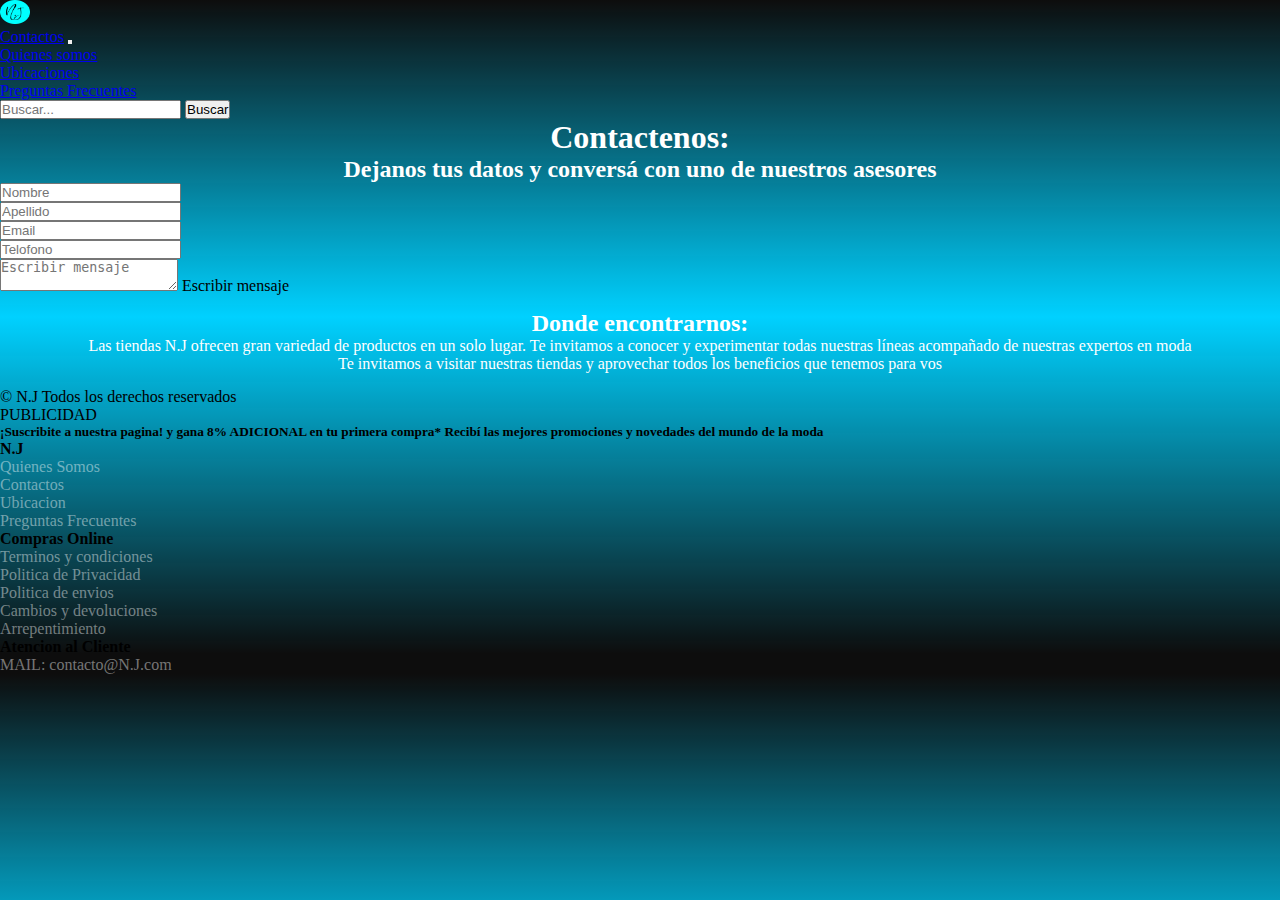
==== pages/contactos.html @ 13a8f885 "main" ====
<!DOCTYPE html>
<html lang="es">
<head>
    <meta charset="UTF-8">
    <meta http-equiv="X-UA-Compatible" content="IE=edge">
    <meta name="viewport" content="width=device-width, initial-scale=1.0">
    <link rel="apple-touch-icon" sizes="180x180" href="../assets/img/apple-touch-icon.png">
    <link rel="icon" type="image/png" sizes="32x32" href="../assets/img/favicon-32x32.png">
    <link rel="icon" type="image/png" sizes="16x16" href="../assets/img/favicon-16x16.png">
    <link href="https://cdn.jsdelivr.net/npm/bootstrap@5.2.0/dist/css/bootstrap.min.css" rel="stylesheet" integrity="sha384-gH2yIJqKdNHPEq0n4Mqa/HGKIhSkIHeL5AyhkYV8i59U5AR6csBvApHHNl/vI1Bx" crossorigin="anonymous">
    <title>N.J</title>
    <link rel="stylesheet" href="../main.scss/style.css">
    <meta name="description" content="Shop Online, Compra sin moverte de tu casa.Indumentaria y Calzado Para Argentina.Ofertas exclusivas.Envios a todo el pais">
    <meta name="keywords" content="ropa, hombre, store, argentina, pantalones, zapatillas, buzos">
</head>
<body>
    <nav class="navbar navbar-dark navbar-expand-lg bg-dark">
        <a class="navbar-brand ms-3" href="../index.html">
            <img src="../assets/img/android-chrome-192x192.png" alt="logo" width="30" height="24" class="d-inline-block align-text-top"></a>
        <div class="container-fluid">
          <a class="navbar-brand" href="./contactos.html">Contactos</a>
          <button class="navbar-toggler" type="button" data-bs-toggle="collapse" data-bs-target="#navbarSupportedContent" aria-controls="navbarSupportedContent" aria-expanded="false" aria-label="Toggle navigation">
            <span class="navbar-toggler-icon"></span>
          </button>
          <div class="collapse navbar-collapse" id="navbarSupportedContent">
            <ul class="navbar-nav me-auto me-2 mb-lg-0">
              <li class="nav-item">
                <a class="nav-link active active navbar-brand" aria-current="page" href="../pages/quienes-somos.html">Quienes somos</a>
              </li>
              <li class="nav-item">
                <a class="nav-link active navbar-brand" href="../pages/ubicacion.html">Ubicaciones</a>
              </li>
              <li class="nav-item">
                <a class="nav-link active navbar-brand" href="../pages/preguntas-frecuentes.html">Preguntas Frecuentes</a>
              </li>
            </ul>
            <form class="d-flex " role="search">
              <input class="form-control me-2" type="search" placeholder="Buscar..." aria-label="Search">
              <button class="btn btn-info" type="submit">Buscar</button>
            </form>
          </div>
        </div>
      </nav>
      <main class="main__cont">
        <div class="titles">
          <h1>Contactenos:</h1>
          <h2>Dejanos tus datos y conversá con uno de nuestros asesores</h2>
        </div>
        <div class="row justify-content-center">
            <div class="col-4">
              <input type="text" class="form-control" placeholder="Nombre" aria-label="First name">
            </div>
            <div class="col-4">
              <input type="text" class="form-control" placeholder="Apellido" aria-label="Last name">
            </div>
          </div>
          <div class="row justify-content-center">
            <div class="col-4">
              <input type="text" class="form-control" id="formGroupExampleInput" placeholder="Email">
            </div>
            <div class="col-4">
              <input type="text" class="form-control" id="formGroupExampleInput2" placeholder="Telofono">
            </div>
          </div>
          <div class="row justify-content-center">
            <div class="col-4 form-floating">
              <textarea class="form-control" placeholder="Escribir mensaje" id="TextArea"></textarea>
              <label for="TextArea">Escribir mensaje</label>
            </div>   
          </div>    
      </main>
      <aside>
        <div class="div__container-cont">
          <div>
            <h2>Donde encontrarnos:</h2>
            <p>
              Las tiendas N.J ofrecen gran variedad de productos en un solo lugar.
              Te invitamos a conocer y experimentar todas nuestras líneas acompañado de nuestras expertos en moda
            </p>
          </div>
          <div class="div__p-cont">
            <p>Te invitamos a <span>visitar nuestras tiendas y aprovechar todos los beneficios</span> que tenemos para vos</p>
          </div>  
        </div>
      </aside>
      <footer>
        <div class="card text-center bg-secondary">
          <div class="card-header">
            <p class="fst-italic text-white-50">&copy; N.J Todos los derechos reservados</p>
          </div>
        </div>
        <div class="card text-center">
          <div class="card-header bg-secondary">
              PUBLICIDAD
          </div>
          <div class="card-body bg-secondary">
            <h5 class="card-title">¡Suscribite a nuestra pagina! y gana 8% ADICIONAL en tu primera compra*
              Recibí las mejores promociones y novedades del mundo de la moda</h5>
          </div>
        </div>
        <div class="container-fluid bg-secondary">
          <div class="row row-cols-3">
            <div class="col text-start">
              <div class="text-center">
                <b><a href="../index.html">N.J</a></b>
              </div>
              <ul>
                <li><a href="./pages/quienes-somos.html">Quienes Somos</a></li>
                <li><a href="./pages/contactos.html">Contactos</a></li>
                <li><a href="./pages/ubicacion.html">Ubicacion</a></li>
                <li><a href="./pages/preguntas-frecuentes.html">Preguntas Frecuentes</a></li>
              </ul>
            </div>
            <div class="col text-start">
              <div class="text-center">
                <b>Compras Online</b>
              </div>
                <ul>
                  <li><a href="#">Terminos y condiciones</a></li>
                  <li><a href="#">Politica de Privacidad</a></li>
                  <li><a href="#">Politica de envios</a></li>
                  <li><a href="#">Cambios y devoluciones</a></li>
                  <li><a href="#">Arrepentimiento</a></li>
                </ul>
            </div>
            <div class="col">
              <div class="text-center">
                <b>Atencion al Cliente</b>
              </div>
              <ul>
                <li><a href="#">MAIL: contacto@N.J.com</a></li>
              </ul>
            </div>
          </div>
        </div>
      </footer>
<script src="https://cdn.jsdelivr.net/npm/bootstrap@5.2.0/dist/js/bootstrap.bundle.min.js" integrity="sha384-A3rJD856KowSb7dwlZdYEkO39Gagi7vIsF0jrRAoQmDKKtQBHUuLZ9AsSv4jD4Xa" crossorigin="anonymous"></script>
</body>
</html>
---- main.scss/style.css ----
* {
  margin: 0;
  padding: 0;
  box-sizing: border-box;
}

body {
  background: rgb(0, 0, 0);
  background: linear-gradient(180deg, rgba(0, 0, 0, 0.9486169468) 0%, rgb(0, 209, 255) 47%, rgba(0, 0, 0, 0.9486169468) 97%);
}

.title {
  text-align: center;
  font-size: 3rem;
  color: #ffffff;
}

.div-container {
  display: flex;
  justify-content: center;
  flex-direction: row;
  width: 100%;
  height: auto;
  padding: 5px;
}
.div-container .div-item {
  max-width: 100vh;
  text-align: center;
  font-size: 2rem;
  position: relative;
  cursor: pointer;
}
.div-container .div-item img {
  width: 100%;
  height: auto transition all 500ms ease-out;
}
.div-container .div-item .capa {
  position: absolute;
  top: 0;
  width: 100%;
  height: 100%;
  background: rgba(0, 0, 0, 0.32);
  opacity: 0;
  transition: all 500ms ease-out;
  visibility: hidden;
  text-align: center;
}
.div-container .div-item:hover > .capa {
  opacity: 1;
  visibility: visible;
  box-shadow: 0px 15px 25px;
}
.div-container .div-item:hover > .capa h2 {
  margin-top: 100px;
  margin-bottom: 15px;
}
.div-container .div-item .capa h2 {
  color: #00fff3;
  font-weight: 400;
  margin-bottom: 120px;
  margin-top: 30px;
  transition: all 500ms ease-out;
}
.div-container .div-item .capa p {
  color: #ffffff;
  font-size: 2rem;
  line-height: 1.5;
  width: 100%;
  max-width: 220px;
  margin: auto;
}

aside .div-pant {
  -moz-column-gap: 75px;
       column-gap: 75px;
}

footer .container-fluid b a {
  text-decoration: none;
  color: black;
}
footer .container-fluid b a:hover {
  text-decoration: underline;
}
footer .container-fluid ul li {
  list-style: none;
}
footer .container-fluid ul li a {
  color: rgba(255, 255, 255, 0.4392156863);
  text-decoration: none;
}
footer .container-fluid ul li a:hover {
  text-decoration: underline;
}

* {
  margin: 0;
  padding: 0;
  box-sizing: border-box;
}

body {
  background: rgb(0, 0, 0);
  background: linear-gradient(180deg, rgba(0, 0, 0, 0.9486169468) 0%, rgb(0, 209, 255) 47%, rgba(0, 0, 0, 0.9486169468) 97%);
}

.title {
  text-align: center;
  font-size: 3rem;
  color: #ffffff;
}

.div-container {
  display: flex;
  justify-content: center;
  flex-direction: row;
  width: 100%;
  height: auto;
  padding: 5px;
}
.div-container .div-item {
  max-width: 100vh;
  text-align: center;
  font-size: 2rem;
  position: relative;
  cursor: pointer;
}
.div-container .div-item img {
  width: 100%;
  height: auto transition all 500ms ease-out;
}
.div-container .div-item .capa {
  position: absolute;
  top: 0;
  width: 100%;
  height: 100%;
  background: rgba(0, 0, 0, 0.32);
  opacity: 0;
  transition: all 500ms ease-out;
  visibility: hidden;
  text-align: center;
}
.div-container .div-item:hover > .capa {
  opacity: 1;
  visibility: visible;
  box-shadow: 0px 15px 25px;
}
.div-container .div-item:hover > .capa h2 {
  margin-top: 100px;
  margin-bottom: 15px;
}
.div-container .div-item .capa h2 {
  color: #00fff3;
  font-weight: 400;
  margin-bottom: 120px;
  margin-top: 30px;
  transition: all 500ms ease-out;
}
.div-container .div-item .capa p {
  color: #ffffff;
  font-size: 2rem;
  line-height: 1.5;
  width: 100%;
  max-width: 220px;
  margin: auto;
}

aside .div-pant {
  -moz-column-gap: 75px;
       column-gap: 75px;
}

footer .container-fluid b a {
  text-decoration: none;
  color: black;
}
footer .container-fluid b a:hover {
  text-decoration: underline;
}
footer .container-fluid ul li {
  list-style: none;
}
footer .container-fluid ul li a {
  color: rgba(255, 255, 255, 0.4392156863);
  text-decoration: none;
}
footer .container-fluid ul li a:hover {
  text-decoration: underline;
}

@media (max-width: 480px) {
  title {
    text-align: center;
    font-size: 1rem;
  }
  .div-container {
    display: flex;
    flex-direction: column;
    justify-content: center;
  }
  .hidden {
    color: red;
  }
  /* Contactos */
  .main__cont {
    display: flex;
    flex-direction: column;
    text-align: center;
  }
  /* Quienes Somos */
  .h1-qs {
    text-align: center;
    margin: 10px;
    padding: 5px;
  }
  .text__qs {
    text-align: center;
    font-size: 1.7rem;
    font-family: sans-serif;
  }
  .text__qs span {
    color: #e6ff02;
    text-decoration: underline;
  }
  /* Ubicacion */
  .div-cont-ubi {
    display: flex;
    flex-direction: column;
  }
  .div-cont-ubi .form-ubi input {
    margin: 10px;
    padding: 5px;
    border-radius: 7px;
    border-color: #808080;
  }
  .google-map iframe {
    width: 90%;
  }
}
.main__cont .titles {
  display: flex;
  align-items: center;
  flex-direction: column;
  color: #ffffff;
}

aside .div__container-cont {
  color: #ffffff;
  text-align: center;
  margin: 10px;
  padding: 5px;
}

main .h1__pf {
  color: #ffffff;
  text-align: center;
  margin: 10px;
  padding: 5px;
}
main .h1__pf:hover {
  text-decoration: underline;
  cursor: pointer;
}

.div-cont-ubi {
  text-align: center;
  color: #ffffff;
}
.div-cont-ubi .form-ubi input {
  margin: 10px;
  padding: 5px;
  border-radius: 7px;
  border-color: #808080;
}

.google-map {
  max-width: 100%;
}
.google-map iframe {
  width: 90%;
  height: 750px;
}

.h1-qs {
  text-align: center;
  font-size: 3rem;
  color: #ffffff;
}

.h1-qs:hover {
  text-decoration: underline;
  cursor: pointer;
}

.div__container--qs {
  display: flex;
  flex-direction: column;
  text-align: center;
  font-size: 2.5rem;
  color: #ffffff;
}
.div__container--qs .text__qs {
  text-align: center;
  font-size: 1.7rem;
  font-family: sans-serif;
}
.div__container--qs .text__qs span {
  color: #e6ff02;
  text-decoration: underline;
  cursor: pointer;
}/*# sourceMappingURL=style.css.map */
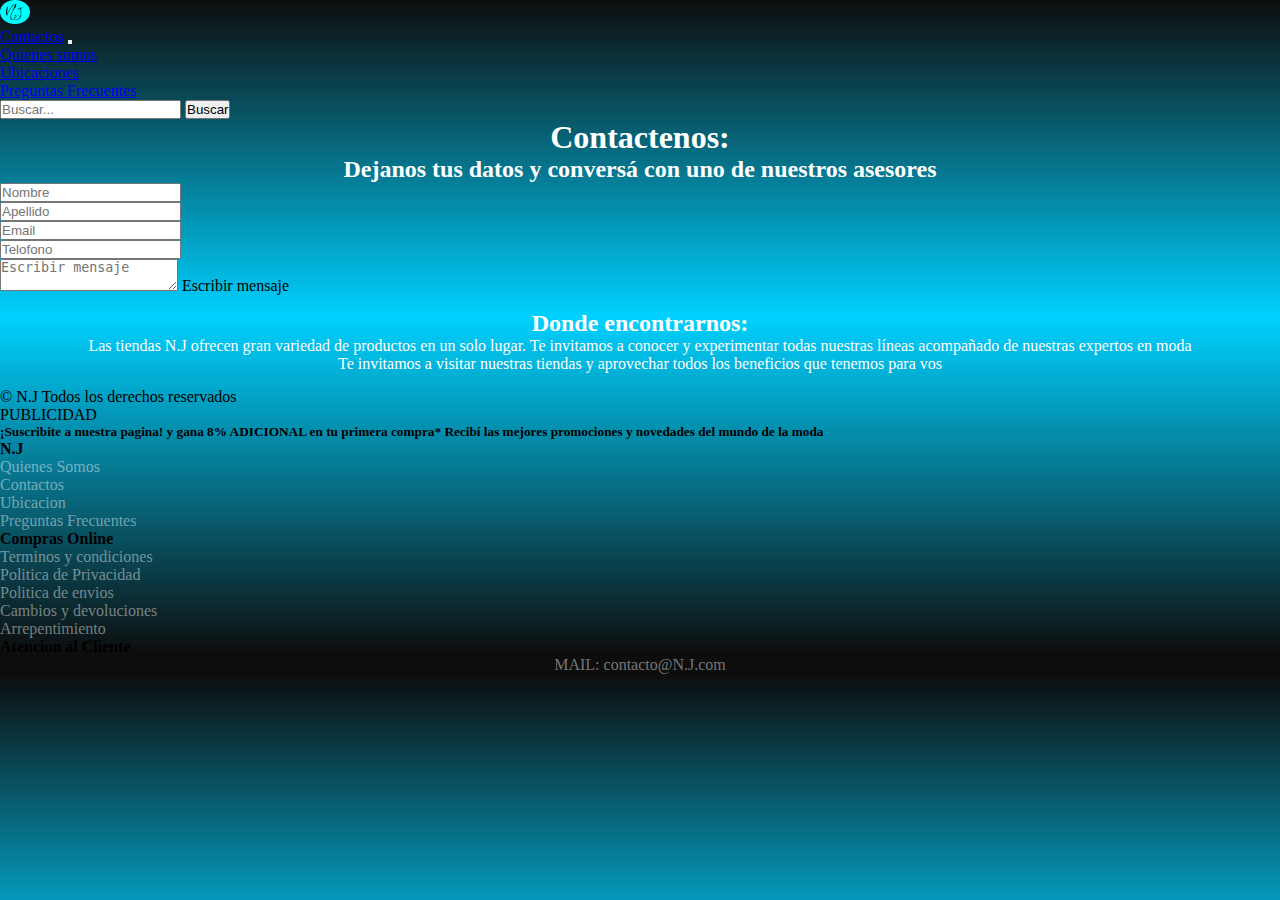
==== commit 62844566: "responsive hecho" ====
--- a/pages/contactos.html
+++ b/pages/contactos.html
@@ -128,7 +128,7 @@
                 <b>Atencion al Cliente</b>
               </div>
               <ul>
-                <li><a href="#">MAIL: contacto@N.J.com</a></li>
+                <li><p>MAIL: contacto@N.J.com</p></li>
               </ul>
             </div>
           </div>
--- a/main.scss/style.css
+++ b/main.scss/style.css
@@ -13,28 +13,35 @@
   text-align: center;
   font-size: 3rem;
   color: #ffffff;
-}
-
-.div-container {
+  padding: 15px;
+  margin: 5px;
+}
+
+.grid__container {
+  display: grid;
+  grid-template-columns: repeat(4, 1fr);
+  padding: 20px;
+  grid-gap: 10px;
+  justify-items: center;
+}
+.grid__container .grid__item {
   display: flex;
   justify-content: center;
   flex-direction: row;
   width: 100%;
   height: auto;
   padding: 5px;
-}
-.div-container .div-item {
   max-width: 100vh;
   text-align: center;
   font-size: 2rem;
   position: relative;
   cursor: pointer;
 }
-.div-container .div-item img {
+.grid__container .grid__item img {
   width: 100%;
   height: auto transition all 500ms ease-out;
 }
-.div-container .div-item .capa {
+.grid__container .grid__item .capa {
   position: absolute;
   top: 0;
   width: 100%;
@@ -45,34 +52,29 @@
   visibility: hidden;
   text-align: center;
 }
-.div-container .div-item:hover > .capa {
+.grid__container .grid__item:hover > .capa {
   opacity: 1;
   visibility: visible;
   box-shadow: 0px 15px 25px;
 }
-.div-container .div-item:hover > .capa h2 {
+.grid__container .grid__item:hover > .capa h2 {
   margin-top: 100px;
   margin-bottom: 15px;
 }
-.div-container .div-item .capa h2 {
+.grid__container .grid__item .capa h2 {
   color: #00fff3;
   font-weight: 400;
   margin-bottom: 120px;
   margin-top: 30px;
   transition: all 500ms ease-out;
 }
-.div-container .div-item .capa p {
+.grid__container .grid__item .capa p {
   color: #ffffff;
   font-size: 2rem;
   line-height: 1.5;
   width: 100%;
   max-width: 220px;
   margin: auto;
-}
-
-aside .div-pant {
-  -moz-column-gap: 75px;
-       column-gap: 75px;
 }
 
 footer .container-fluid b a {
@@ -91,6 +93,11 @@
 }
 footer .container-fluid ul li a:hover {
   text-decoration: underline;
+}
+footer .container-fluid ul li p {
+  color: rgba(255, 255, 255, 0.4392156863);
+  text-align: center;
+  overflow: hidden;
 }
 
 * {
@@ -108,28 +115,35 @@
   text-align: center;
   font-size: 3rem;
   color: #ffffff;
-}
-
-.div-container {
+  padding: 15px;
+  margin: 5px;
+}
+
+.grid__container {
+  display: grid;
+  grid-template-columns: repeat(4, 1fr);
+  padding: 20px;
+  grid-gap: 10px;
+  justify-items: center;
+}
+.grid__container .grid__item {
   display: flex;
   justify-content: center;
   flex-direction: row;
   width: 100%;
   height: auto;
   padding: 5px;
-}
-.div-container .div-item {
   max-width: 100vh;
   text-align: center;
   font-size: 2rem;
   position: relative;
   cursor: pointer;
 }
-.div-container .div-item img {
+.grid__container .grid__item img {
   width: 100%;
   height: auto transition all 500ms ease-out;
 }
-.div-container .div-item .capa {
+.grid__container .grid__item .capa {
   position: absolute;
   top: 0;
   width: 100%;
@@ -140,34 +154,29 @@
   visibility: hidden;
   text-align: center;
 }
-.div-container .div-item:hover > .capa {
+.grid__container .grid__item:hover > .capa {
   opacity: 1;
   visibility: visible;
   box-shadow: 0px 15px 25px;
 }
-.div-container .div-item:hover > .capa h2 {
+.grid__container .grid__item:hover > .capa h2 {
   margin-top: 100px;
   margin-bottom: 15px;
 }
-.div-container .div-item .capa h2 {
+.grid__container .grid__item .capa h2 {
   color: #00fff3;
   font-weight: 400;
   margin-bottom: 120px;
   margin-top: 30px;
   transition: all 500ms ease-out;
 }
-.div-container .div-item .capa p {
+.grid__container .grid__item .capa p {
   color: #ffffff;
   font-size: 2rem;
   line-height: 1.5;
   width: 100%;
   max-width: 220px;
   margin: auto;
-}
-
-aside .div-pant {
-  -moz-column-gap: 75px;
-       column-gap: 75px;
 }
 
 footer .container-fluid b a {
@@ -187,19 +196,20 @@
 footer .container-fluid ul li a:hover {
   text-decoration: underline;
 }
+footer .container-fluid ul li p {
+  color: rgba(255, 255, 255, 0.4392156863);
+  text-align: center;
+  overflow: hidden;
+}
 
 @media (max-width: 480px) {
+  .grid__container {
+    grid-template-columns: repeat(1, 1fr);
+    grid-row: 1;
+  }
   title {
     text-align: center;
     font-size: 1rem;
-  }
-  .div-container {
-    display: flex;
-    flex-direction: column;
-    justify-content: center;
-  }
-  .hidden {
-    color: red;
   }
   /* Contactos */
   .main__cont {
@@ -251,6 +261,12 @@
   padding: 5px;
 }
 
+footer div ul p {
+  color: rgba(255, 255, 255, 0.4392156863);
+  text-align: center;
+  overflow: hidden;
+}
+
 main .h1__pf {
   color: #ffffff;
   text-align: center;
@@ -260,6 +276,12 @@
 main .h1__pf:hover {
   text-decoration: underline;
   cursor: pointer;
+}
+
+footer div ul p {
+  color: rgba(255, 255, 255, 0.4392156863);
+  text-align: center;
+  overflow: hidden;
 }
 
 .div-cont-ubi {
@@ -281,6 +303,12 @@
   height: 750px;
 }
 
+footer div ul p {
+  color: rgba(255, 255, 255, 0.4392156863);
+  text-align: center;
+  overflow: hidden;
+}
+
 .h1-qs {
   text-align: center;
   font-size: 3rem;
@@ -308,4 +336,10 @@
   color: #e6ff02;
   text-decoration: underline;
   cursor: pointer;
+}
+
+footer div ul p {
+  color: rgba(255, 255, 255, 0.4392156863);
+  text-align: center;
+  overflow: hidden;
 }/*# sourceMappingURL=style.css.map */